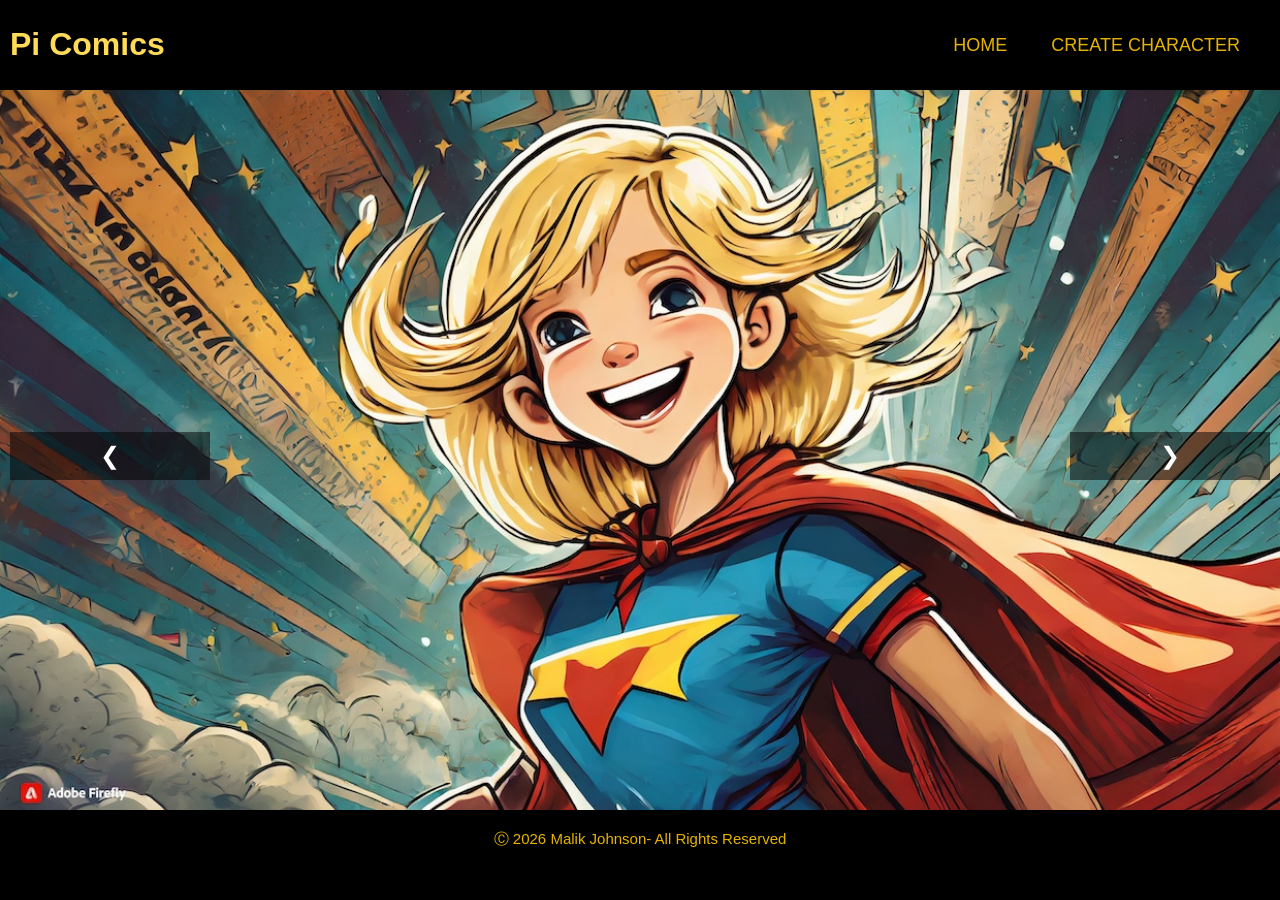
==== en/code/comic-character-step4/index.html @ 004f49e0 "Add quiz questions and character form for superhero project - Created three quiz questions to assess" ====
<!DOCTYPE html>
<html lang="en">
  <head>
    <meta charset="UTF-8">
    <meta http-equiv="X-UA-Compatible" content="IE=edge">
    <meta name="viewport" content="width=device-width, initial-scale=1.0">
    <link rel="stylesheet" href="style.css">
    <link rel="stylesheet" href="default.css">
    <link rel="stylesheet" href="https://cdnjs.cloudflare.com/ajax/libs/font-awesome/6.0.0/css/all.min.css">
    <link rel="stylesheet" href="https://fonts.googleapis.com/css2?family=Material+Symbols+Outlined:opsz,wght,FILL,GRAD@20..48,100..700,0..1,-50..200">
    <title>SuperPi Comic Book</title>
  </head>
  <body>
    <header class="header">
      <a href="index.html" class="logo">Pi Comics</a>
      <nav class="navbar" id="nav">
        <a href="index.html">HOME</a>
        <a href="character.html">CREATE CHARACTER</a>
      </nav>
    </header>
    <main>
      <div class="hero-container">
        <div class="hero-slider">
          <span class="hero-slide active"><img src="stacey-hero.jpg" alt="A superhero character with blonde hair, wearing a blue costume and red cape, in front of a blue and yellow background"></span>
          <span class="hero-slide"><img src="safina-cape.jpg" alt="A superhero character with black hair, wearing a red and white costume and blue cape, in front of a blue and yellow background"></span>
          <span class="hero-slide"><img src="layton-slider.jpg" alt="A superhero character with blonde hair, wearing a blue costume and red cape, in front of a blue background"></span>
        </div>
        <button class="hero-nav-btn prev" onclick="changeHero(-1)">❮</button>
        <button class="hero-nav-btn next" onclick="changeHero(+1)">❯</button>
      </div>
    </main>
    <footer>
      <p> Ⓒ <span id="copyrightYear"></span> Malik Johnson- All Rights Reserved</p>
    </footer>
    <script src="scripts.js"></script>
  </body>
</html>
---- en/code/comic-character-step4/style.css ----
body, html {
  font: 400 15px/1.8 "Lato", sans-serif;
  margin: 0;
}
  
body {
  background: var(--background-colour-body);
}

main {
  width: 100%;
}

footer {
  height: 10vh;
  background: var(--background-colour-footer);
  color: var(--text-colour-footer);
  text-align: center;
  position: absolute;
  width: 100%;
  bottom: 0;
}

section {
  width: 95%;
  text-align: center;
  margin: 2.5% 2.5%;
  display: flex;
  flex-direction: column;
  align-items: center;
}

.header {
  height: 10vh;
  background: var(--background-colour-header);
  display: flex;
  justify-content: space-between;
  align-items: center;
}

.logo {
  font-size: 32px;
  color: var(--text-colour-logo);
  text-decoration: none;
  font-weight: 700;
  padding-left: 10px;
}

.material-symbols-outlined {
  font-variation-settings:
  'FILL' 0,
  'wght' 400,
  'GRAD' 0,
  'opsz' 24;
}

nav a {
  display: inline;
  font-size: 18px;
  color: var(--text-colour-nav-link);
  text-decoration: none;
  font-weight: 500;
  padding-right: 40px;
}

nav a:hover {
  color: var(--text-colour-nav-hover);
}

/* Create a character */

label {
  display: block;
  margin-bottom: 5px;
}

input,
select,
textarea {
  width: 60%;
  padding: 8px;
  margin-bottom: 10px;
  box-sizing: border-box;
}

button {
  background-color: var(--button-colour);
  width: 200px;
  color: var(--button-text-colour);
  padding: 10px;
  border: none;
  cursor: pointer;
  font-size: 18px;
}

button:hover {
  background-color: var(--button-hover-colour);
}

textarea {
  height: 100px; 
}

#summary-section {
  background-color: var(--background-colour-section);
  border: 1px solid var(--border-colour-section);
  border-radius: 5px;
  padding: 5px;
  display: none;
}

#summary-section h2 {
  width: 100%;
  text-align: center;
  color: var(--text-colour-section-heading);
}

#summary-section p {
  width: 100%;
  text-align: center;
  margin-top: 10px;
  color: var(--text-colour-section-summary);
}

#alert {
  text-align: center;
  color: var(--text-colour-alert);
  display: none;
}

/* Light mode */

.switch-container {
  display: flex;
  align-items: center;
}

.switch {
  position: relative;
  display: inline-block;
  width: 60px;
  height: 34px;
}

.switch-slider {
  position: absolute;
  cursor: pointer;
  top: 0;
  left: 0;
  right: 0;
  bottom: 0;
  background-color: var(--background-colour-switch);
  transition: 0.4s;
  border-radius: 34px;
}

.switch-slider:before {
  position: absolute;
  content: "";
  height: 26px;
  width: 26px;
  left: 4px;
  bottom: 4px;
  background-color: var(--switch-colour);
  transition: 0.4s;
  border-radius: 50%;
}

input:checked + .switch-slider {
  background-color: var(--background-colour-switch-checked);
}

input:checked + .switch-slider:before {
  transform: translateX(26px);
}
  
.switch-label {
  margin-left: 10px;
  padding-right: 10px;
  color: var(--text-colour-switch-label);
}

/* Hero Slider */

.hero-container {
  width: 100%;
  overflow: hidden;
  position: relative;
}

.hero-slider {
  display: flex;
  transition: transform 0.5s ease-in-out;
}

.hero-slide {
  min-width: 100%;
  box-sizing: border-box;
  display: none;
}

.hero-slide.active {
  display: flex;
}

.hero-slide img {
  width: 100vw;
  height: auto;
}

.hero-nav-btn {
  position: absolute;
  top: 50%;
  transform: translateY(-50%);
  font-size: 24px;
  background: var(--background-colour-hero-nav);
  color: var(--text-colour-hero-nav);
  padding: 10px;
  cursor: pointer;
  border: none;
  outline: none;
}

.prev {
  left: 10px;
}

.next {
  right: 10px;
}

#background {
  width: 70%;
  background-color: var(--background-colour);
  border: none;
  color: var(--text-colour);
}

#background-display {
  display: none;
  justify-content: space-between;
  margin: 20px;
}

/* Light Mode Styles */

body.light-mode {
  background: var(--background-colour-light-mode);
  color: var(--text-colour-light-mode);
}

.light-mode .navigation {
  background-color: var(--background-colour-light-mode-navigation);
}

.light-mode .year {
  color: var(--text-colour-light-mode-year);
}

.light-mode .logo {
  color: var(--text-colour-light-mode-logo);
}

.light-mode nav a {
  color: var(--text-colour-light-mode-nav);
}

.light-mode nav a:hover {
  color: var(--text-colour-light-mode-nav-hover);
}

.light-mode .header {
  background: var(--background-colour-light-mode-header);
}

.light-mode footer {
  background: var(--background-colour-light-mode-footer);
  color: var(--text-colour-light-mode-footer);
}

.menu-icon {
  display: none;
  cursor: pointer;
}
---- en/code/comic-character-step4/default.css ----
:root {
  --background-colour-body: #ffffff;
  --background-colour-footer: #000000;
  --text-colour-footer: #e6b400;
  --background-colour-header: #000000;
  --text-colour-logo: #ffdb58;
  --text-colour-nav-link: #e6b400;  
  --text-colour-nav-hover: #ffffff;
  --button-colour: #007bff;
  --button-hover-colour: #0056b3;
  --background-colour-section: #f8f8f8;
  --border-colour-section: #dddddd;
  --text-colour-section-heading: #333333;
  --text-colour-section-summary: #007bff;
  --text-colour-alert: #ff0000;
  --background-colour-switch: #cccccc;
  --switch-colour: #ffffff;
  --background-colour-switch-checked: #2196f3;
  --text-colour-switch-label: #ffffff;
  --background-colour-hero-nav: #00000080;
  --text-colour-hero-nav: #ffffff;
  --background-colour-light-mode: #515152;
  --text-colour-light-mode: #ffffff;
  --background-colour-light-mode-navigation: #8e6363;
  --text-colour-light-mode-year: #000000;
  --text-colour-light-mode-logo: #000000;
  --text-colour-light-mode-nav: #000000;
  --text-colour-light-mode-nav-hover: #2196f3;
  --background-colour-light-mode-header: #e6b400;
  --background-colour-light-mode-footer: #e6b400;
  --text-colour-light-mode-footer: #000000;
}
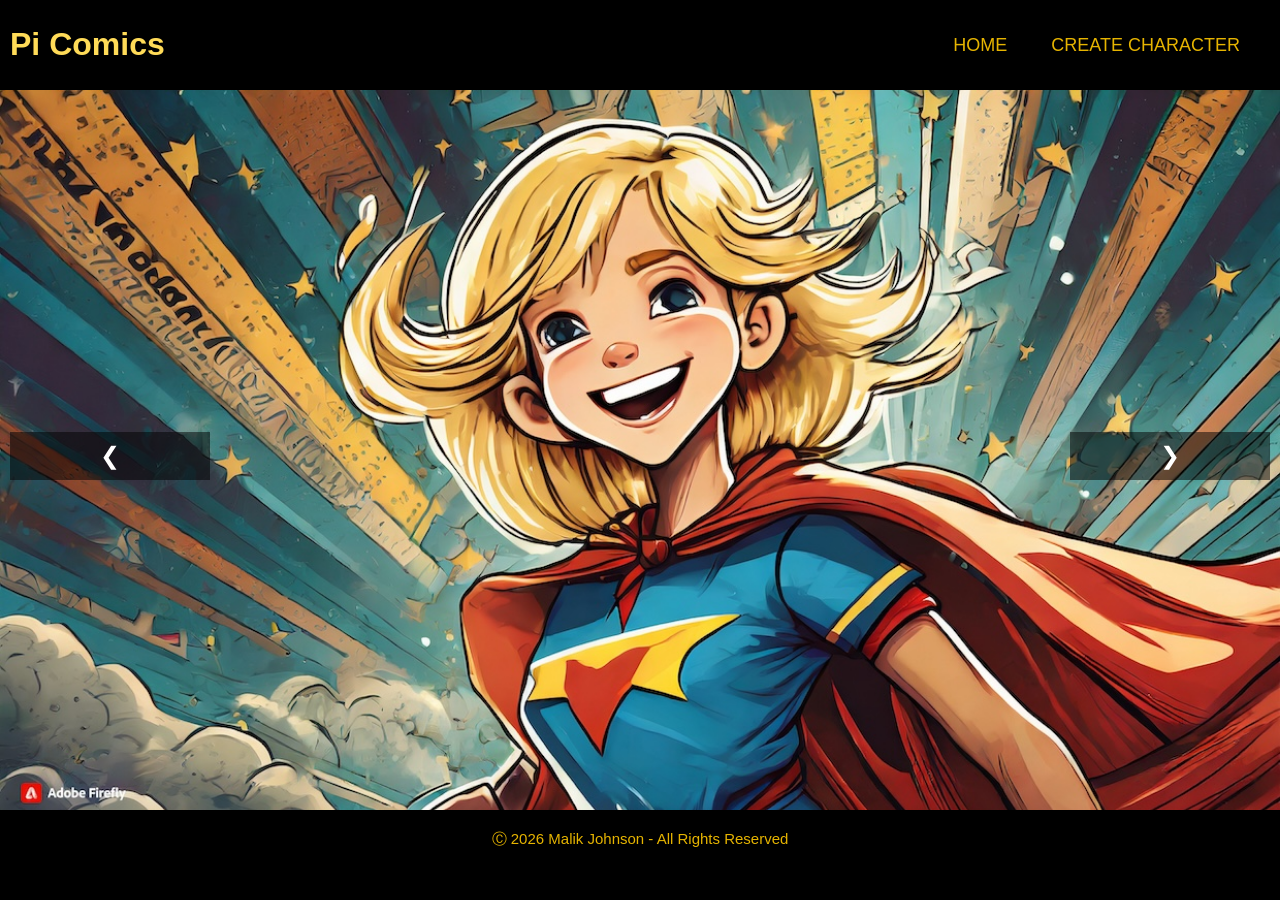
==== commit 7386cdc9: "feedback updates" ====
--- a/en/code/comic-character-step4/index.html
+++ b/en/code/comic-character-step4/index.html
@@ -30,7 +30,7 @@
       </div>
     </main>
     <footer>
-      <p> Ⓒ <span id="copyrightYear"></span> Malik Johnson- All Rights Reserved</p>
+      <p>Ⓒ <span id="copyrightYear"></span> Malik Johnson - All Rights Reserved</p>
     </footer>
     <script src="scripts.js"></script>
   </body>
--- a/en/code/comic-character-step4/style.css
+++ b/en/code/comic-character-step4/style.css
@@ -2,7 +2,7 @@
   font: 400 15px/1.8 "Lato", sans-serif;
   margin: 0;
 }
-  
+
 body {
   background: var(--background-colour-body);
 }
@@ -98,7 +98,7 @@
 }
 
 textarea {
-  height: 100px; 
+  height: 100px;
 }
 
 #summary-section {
@@ -173,7 +173,7 @@
 input:checked + .switch-slider:before {
   transform: translateX(26px);
 }
-  
+
 .switch-label {
   margin-left: 10px;
   padding-right: 10px;
--- a/en/code/comic-character-step4/default.css
+++ b/en/code/comic-character-step4/default.css
@@ -4,10 +4,11 @@
   --text-colour-footer: #e6b400;
   --background-colour-header: #000000;
   --text-colour-logo: #ffdb58;
-  --text-colour-nav-link: #e6b400;  
+  --text-colour-nav-link: #e6b400;
   --text-colour-nav-hover: #ffffff;
   --button-colour: #007bff;
   --button-hover-colour: #0056b3;
+  --button-text-colour: #ffffff;
   --background-colour-section: #f8f8f8;
   --border-colour-section: #dddddd;
   --text-colour-section-heading: #333333;
